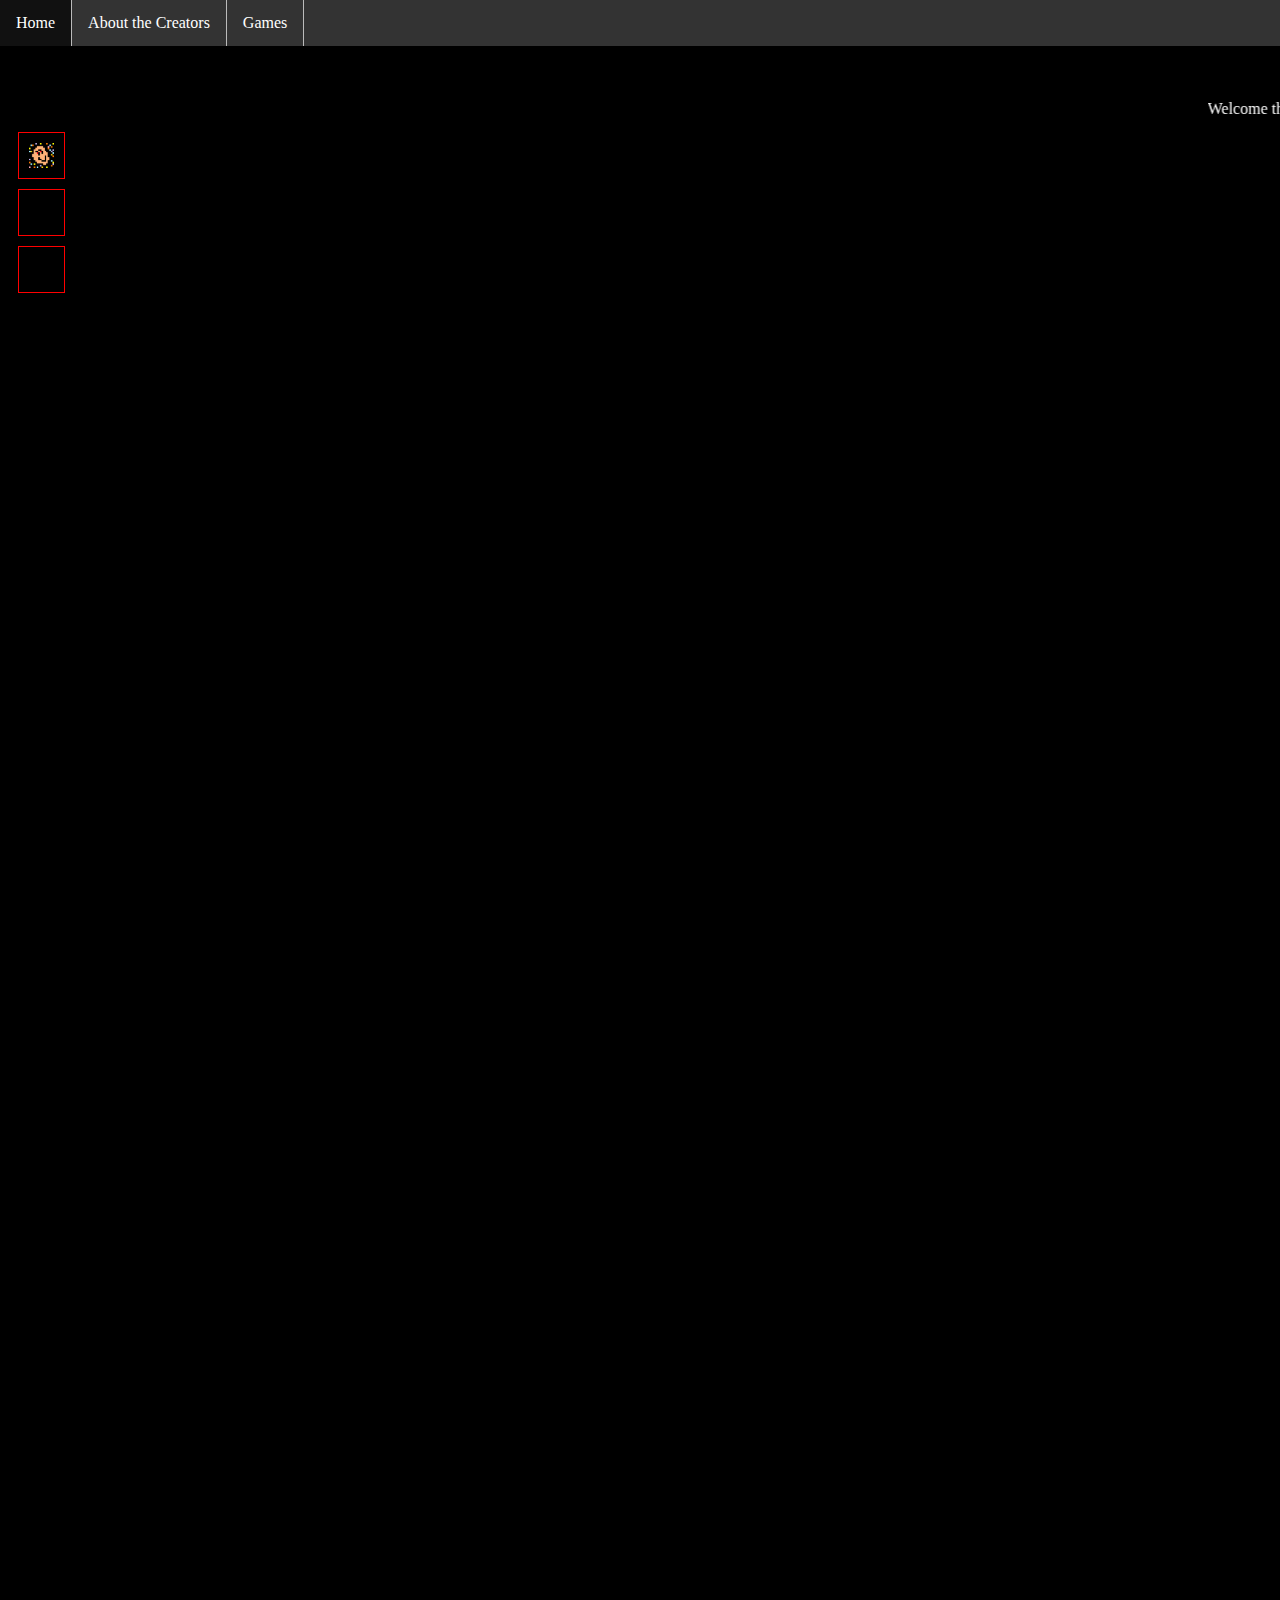
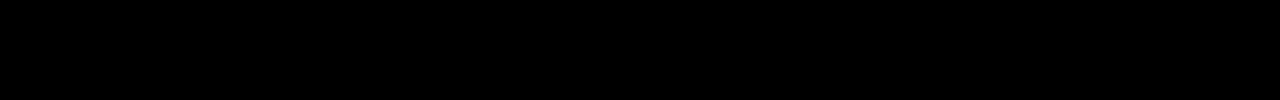
==== index.html @ 27ae3348 "modified:   index.html 	modified:   style.css" ====
<!DOCTYPE html>
<html>

<head>
  <meta charset="utf-8">
  <meta name="viewport" content="width=device-width">
  <title>maple</title>
  <link rel="icon" type="image/x-icon" href="/images/pOtAtO.png">
  <meta name="keywords" content="111111111111111111111111111111111111111111111111111111111111111111111111111111111111111111111111111111111111111111111111111111111111">
  <meta name="description" content="A big mess">
  <meta name="author" content="Li Kirby assosiations">
  <link href="style.css" rel="stylesheet" type="text/css" />
  <script src="script.js"></script>
</head>

 
  <ul>
  <li><a href="https://the-council.teammaplesyrup.repl.co/">Home</a></li>

    <li class="dropdown">
    <a href="javascript:void(0)" class="dropbtn">About the Creators</a>
    <div class= "dropdown-content">
<a href="https://Zspajarko.teammaplesyrup.repl.co">Spajarko</a>
<a href="https://timmy.teammaplesyrup.repl.co">Timothy</a>
<a href="#">Link 3</a>
    </div>
      
    <li class="dropdown">
    <a href="javascript:void(0)" class="dropbtn">Games</a>
    <div class= "dropdown-content">
      <a href="https://snake.teammaplesyrup.repl.co">snake</a>
      <a href="#">Link 2</a>
      <a href="#">Link 3</a>
      
    </div>
  </li>
</ul>





  
<body>
  <div id="maple1" onmousedown="mDown(this)" onmouseup="mUp(this)">
  <marquee id="maple2" scrollamount= 10>Welcome the Council, we decide who is allowed into li kirby &nbsp;&nbsp;&nbsp;&nbsp;&nbsp; you should have gone for the head &nbsp;&nbsp;&nbsp;&nbsp;&nbsp;</marquee>
   
</div>
</body>

<body>
<div id="drag1" ondrop="drop(event)" ondrop=fun()
 ondragover="allowDrop(event)">
  
  <img src="/images/pOtAtO.png" draggable="true"  ondragstart="drag(event)" id="dragImg1" width="25" height="25">
</div>

<div id="drag2" ondrop="drop(event)" 
ondrop="fun()"
  ondragover="allowDrop(event)"></div>

<div id="drag3" ondrop="drop(event)" ondrop="fun();" ondragover="allowDrop(event)">


</body>







  
  
</html>
---- style.css ----
html, body {
    height: 100%;
    width: 100%;
     background-color: #000000;
  }
  
  .dropdown-content {
    display: none;
    position: absolute;
    min-width: 160px;
    box-shadow: 0px 8px 16px 0px rgba(0,0,0,0.2);
    background-color: #333;
  }
  .dropdown:hover .dropdown-content {
    display: block;
  }
  .dropdown-content {
    display: none;
    position: fixed;
    min-width: 160px;
    z-index: 69420;
  }
  .dropdown-content a {
    padding: 12px 16px;
    text-decoration: none;
    display: block;
    text-align: left;
  }
  li.dropdown {
    display: inline-block;
  }
  ul {
    list-style-type: none;
    margin: 0;
    padding: 0;
    overflow: hidden;
    background-color: #333;
    position: fixed;
    top: 0;
    left:0;
    width: 100%;
    opacity: 0.0;
    z-index:69420;
    transition-duration:1s;
    transition-timing-function:cubic-bezier(0.075, 0.82, 0.165, 1);
  }
  li {
    float: left;
    border-right: 1px solid #bbb;
  }
  li a {
    display: block;
    color: white;
    text-align: center;
    padding: 14px 16px;
    text-decoration: none;
  }
  li a:hover {
    background-color: #111;
  }
  ul:hover {
    opacity: 1;
  }
  
  
  
  
  
  #maple1 {
   text-align: center;
    margin-top: 100px;
   
   
  }
  
  body{
    color: #ffffff;
    height:100em;
  }
  
  
  
  #drag1, #drag2, #drag3 {
    float: center;
    width: 25px;
    height: 25px;
    margin: 10px;
    padding: 10px;
    border: 1px solid red;
    
  }
  
  #clr1 {
    margin: 20px
  }
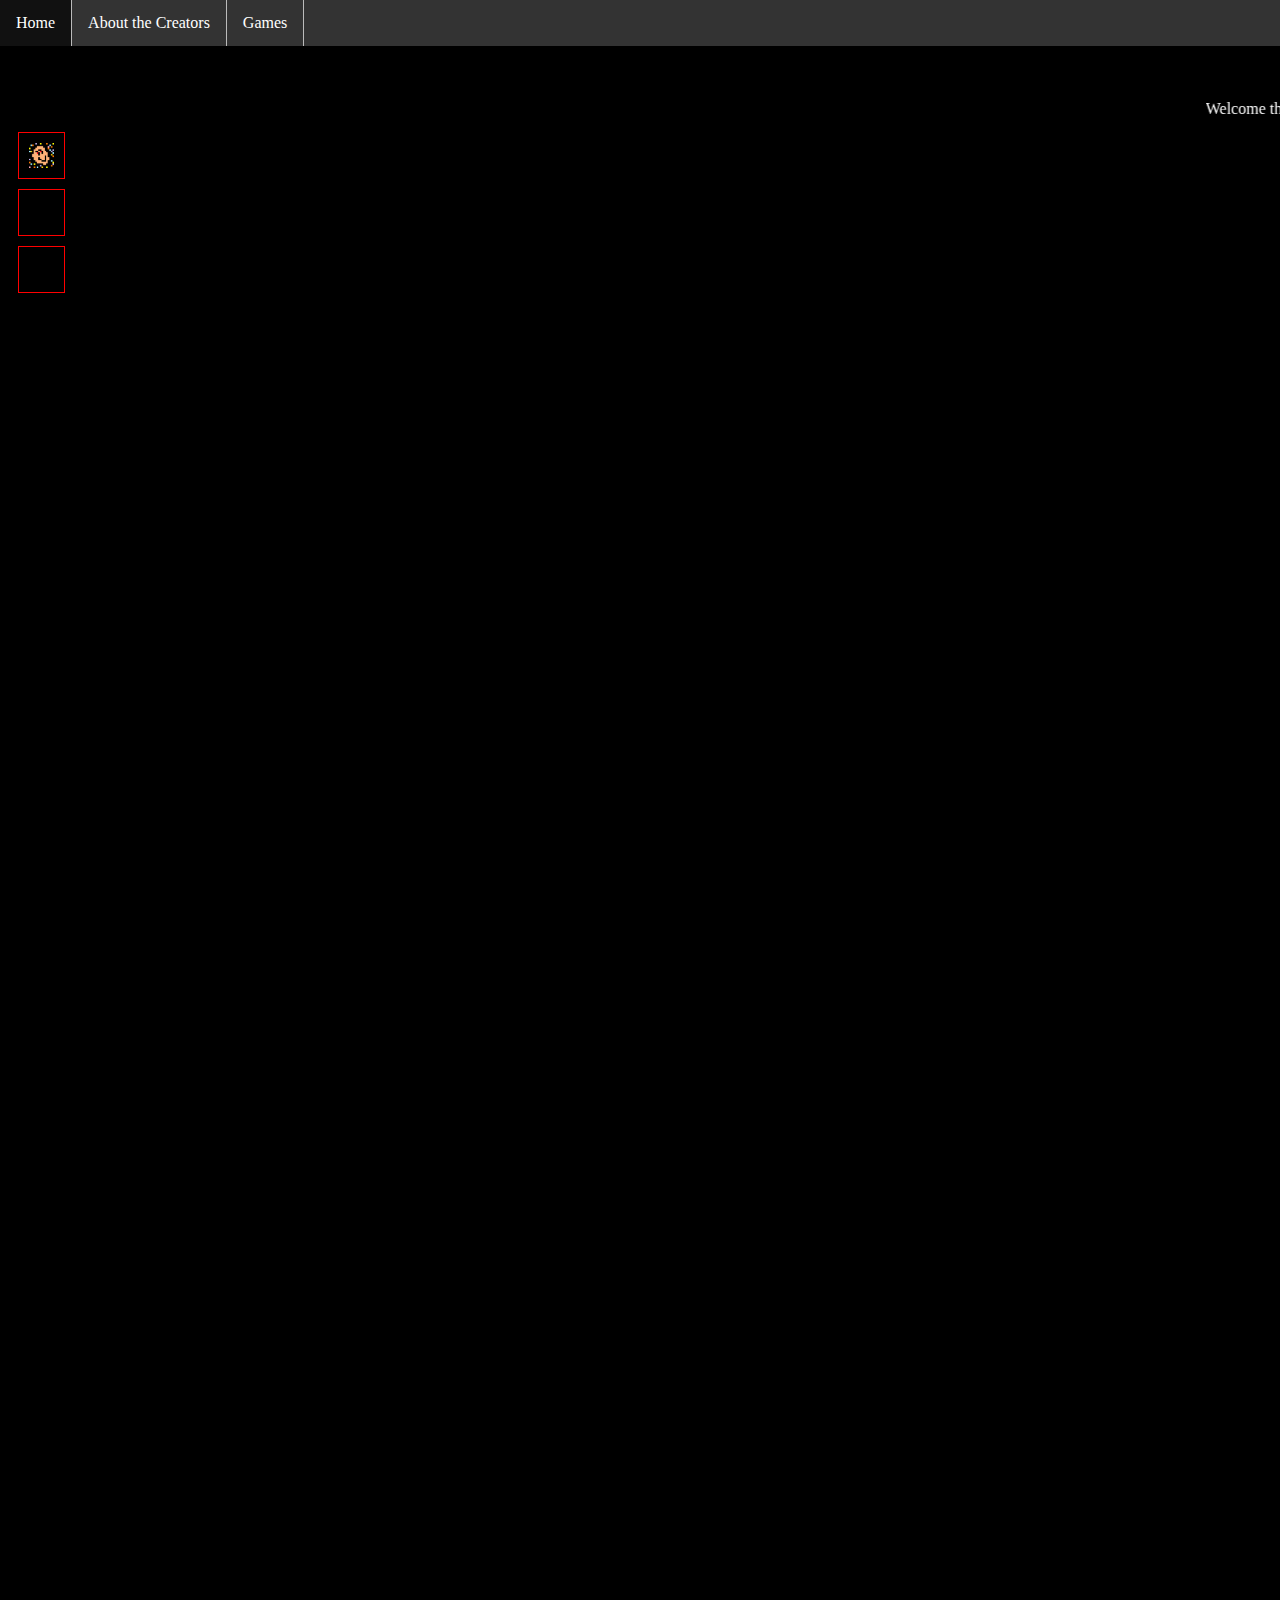
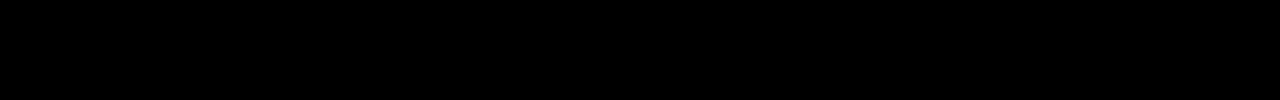
==== commit da6bc75c: "Update index.html" ====
--- a/index.html
+++ b/index.html
@@ -5,7 +5,7 @@
   <meta charset="utf-8">
   <meta name="viewport" content="width=device-width">
   <title>maple</title>
-  <link rel="icon" type="image/x-icon" href="/images/pOtAtO.png">
+  <link rel="icon" type="image/x-icon" href="images/pOtAtO.png">
   <meta name="keywords" content="111111111111111111111111111111111111111111111111111111111111111111111111111111111111111111111111111111111111111111111111111111111111">
   <meta name="description" content="A big mess">
   <meta name="author" content="Li Kirby assosiations">
@@ -22,15 +22,13 @@
     <div class= "dropdown-content">
 <a href="https://Zspajarko.teammaplesyrup.repl.co">Spajarko</a>
 <a href="https://timmy.teammaplesyrup.repl.co">Timothy</a>
-<a href="#">Link 3</a>
     </div>
       
     <li class="dropdown">
     <a href="javascript:void(0)" class="dropbtn">Games</a>
     <div class= "dropdown-content">
       <a href="https://snake.teammaplesyrup.repl.co">snake</a>
-      <a href="#">Link 2</a>
-      <a href="#">Link 3</a>
+      
       
     </div>
   </li>
@@ -43,7 +41,7 @@
   
 <body>
   <div id="maple1" onmousedown="mDown(this)" onmouseup="mUp(this)">
-  <marquee id="maple2" scrollamount= 10>Welcome the Council, we decide who is allowed into li kirby &nbsp;&nbsp;&nbsp;&nbsp;&nbsp; you should have gone for the head &nbsp;&nbsp;&nbsp;&nbsp;&nbsp;</marquee>
+  <marquee id="maple2" scrollamount= 10>Welcome the Council, we decide who is allowed into li kirby | you should have gone for the head </marquee>
    
 </div>
 </body>
@@ -52,7 +50,7 @@
 <div id="drag1" ondrop="drop(event)" ondrop=fun()
  ondragover="allowDrop(event)">
   
-  <img src="/images/pOtAtO.png" draggable="true"  ondragstart="drag(event)" id="dragImg1" width="25" height="25">
+  <img src="images/pOtAtO.png" draggable="true"  ondragstart="drag(event)" id="dragImg1" width="25" height="25">
 </div>
 
 <div id="drag2" ondrop="drop(event)" 
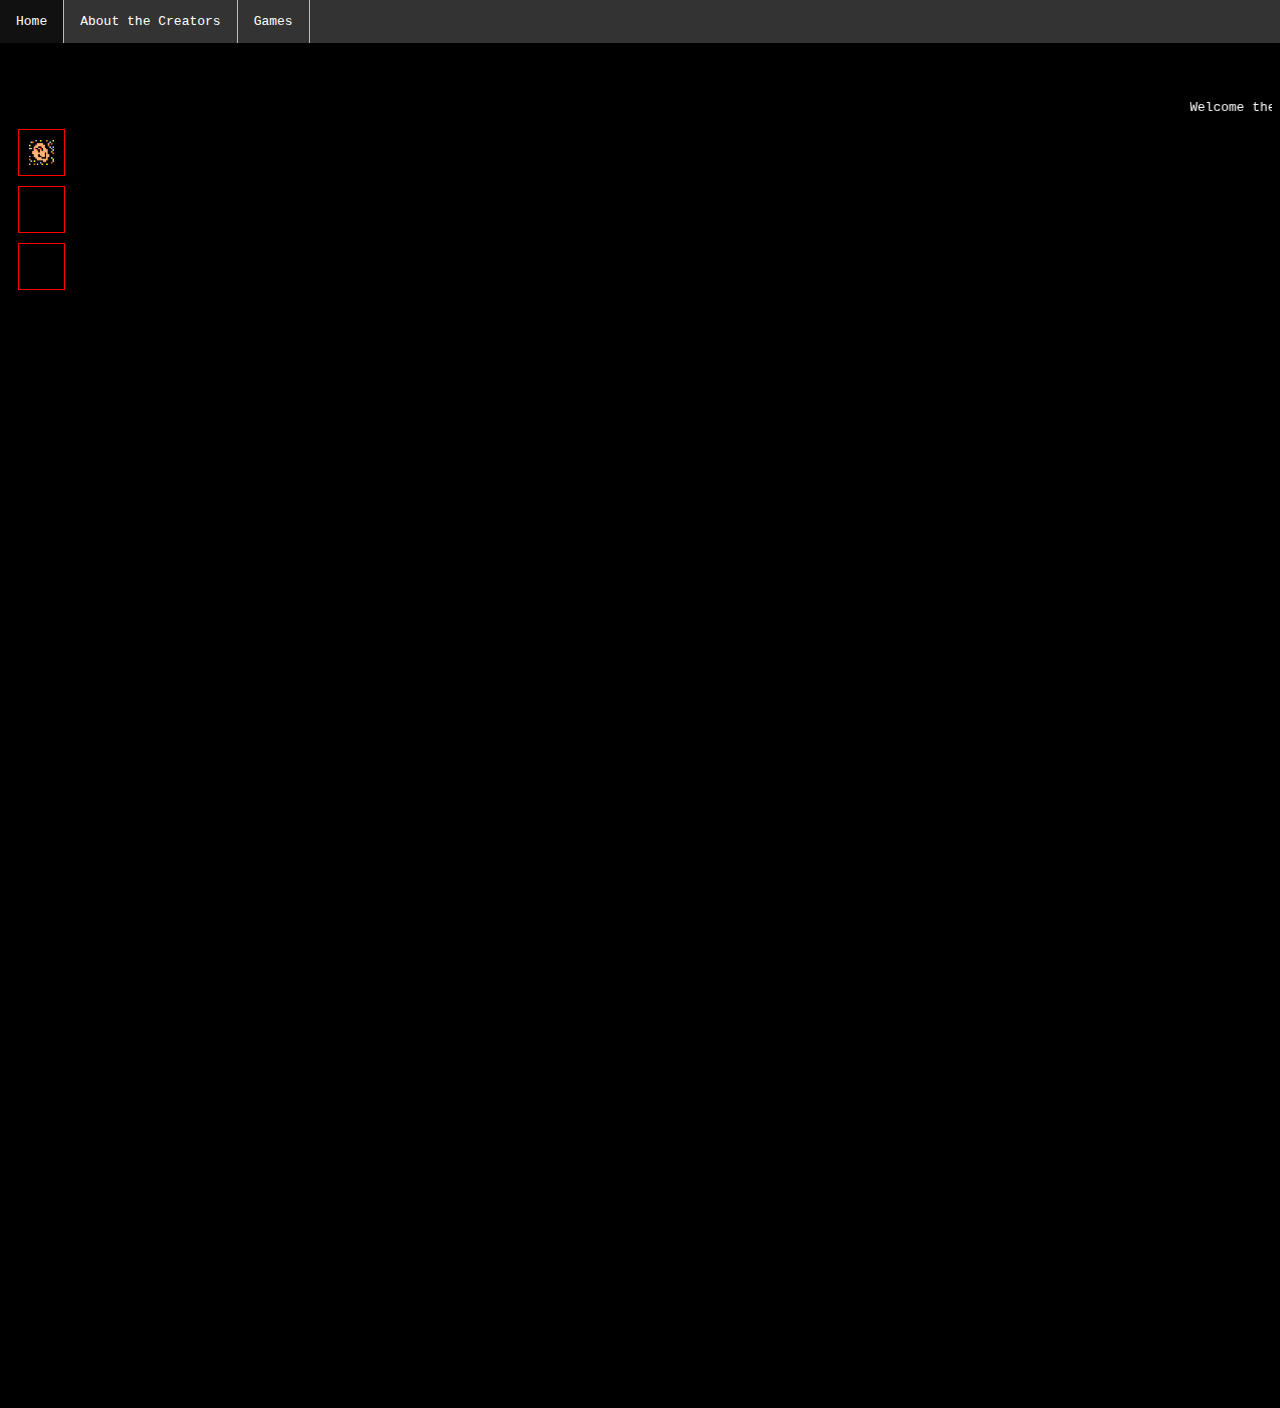
==== commit 9dfd44b3: "Merge branch 'main' of https://github.com/Sharkjr17/eeeee.game-idk into main" ====
--- a/index.html
+++ b/index.html
@@ -9,8 +9,8 @@
   <meta name="keywords" content="111111111111111111111111111111111111111111111111111111111111111111111111111111111111111111111111111111111111111111111111111111111111">
   <meta name="description" content="A big mess">
   <meta name="author" content="Li Kirby assosiations">
-  <link href="style.css" rel="stylesheet" type="text/css" />
-  <script src="script.js"></script>
+  <link href="Components/style.css" rel="stylesheet" type="text/css" />
+  <script src="Components/script.js"></script>
 </head>
 
  
--- a/Components/style.css
+++ b/Components/style.css
@@ -0,0 +1,97 @@
+html, body {
+     font-family:monospace;
+     background-color: #000000;
+  }
+
+body * {
+    font-family:monospace;
+}
+  
+  .dropdown-content {
+    opacity: 10%;
+    position: absolute;
+    min-width: 160px;
+    background-color: #333;
+  }
+  .dropdown:hover .dropdown-content {
+    opacity: 100%;
+  }
+  .dropdown-content {
+    display: none;
+    position: fixed;
+    min-width: 160px;
+    z-index: 69420;
+  }
+  .dropdown-content a {
+    padding: 12px 16px;
+    text-decoration: none;
+    display: block;
+    text-align: left;
+  }
+  li.dropdown {
+    display: inline-block;
+  }
+  ul {
+    list-style-type: none;
+    margin: 0;
+    padding: 0;
+    overflow: hidden;
+    background-color: #333;
+    position: fixed;
+    top: 0;
+    left:0;
+    width: 100%;
+    opacity: 0.0;
+    z-index:69420;
+    transition-duration:1s;
+    transition-timing-function:cubic-bezier(0.075, 0.82, 0.165, 1);
+  }
+  li {
+    float: left;
+    border-right: 1px solid #bbb;
+  }
+  li a {
+    display: block;
+    color: white;
+    text-align: center;
+    padding: 14px 16px;
+    text-decoration: none;
+  }
+  li a:hover {
+    background-color: #111;
+  }
+  ul:hover {
+    opacity: 1;
+  }
+  
+  
+  
+  
+  
+  #maple1 {
+   text-align: center;
+    margin-top: 100px;
+   
+   
+  }
+  
+  body{
+    color: #ffffff;
+    height:100em;
+  }
+  
+  
+  
+  #drag1, #drag2, #drag3 {
+    float: center;
+    width: 25px;
+    height: 25px;
+    margin: 10px;
+    padding: 10px;
+    border: 1px solid red;
+    
+  }
+  
+  #clr1 {
+    margin: 20px
+  }
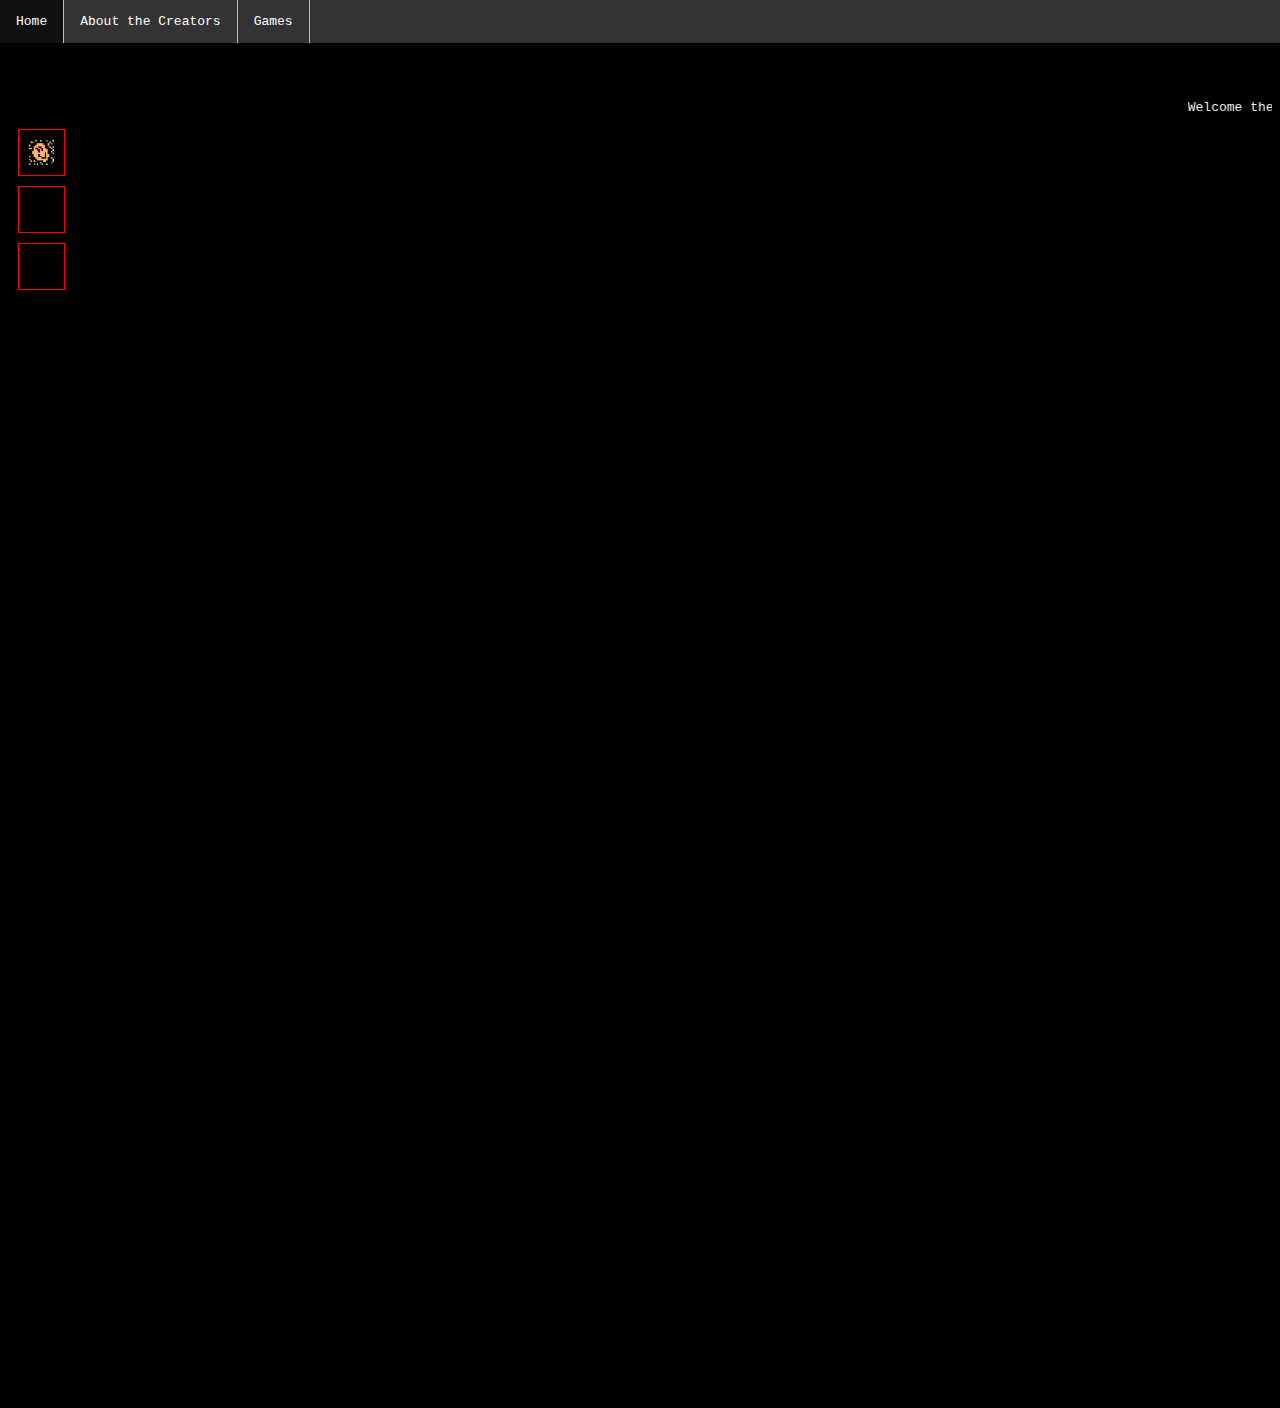
==== commit 5473ff05: "modified:   index.html" ====
--- a/index.html
+++ b/index.html
@@ -70,4 +70,9 @@
 
   
   
+
+
+
+
+
 </html>
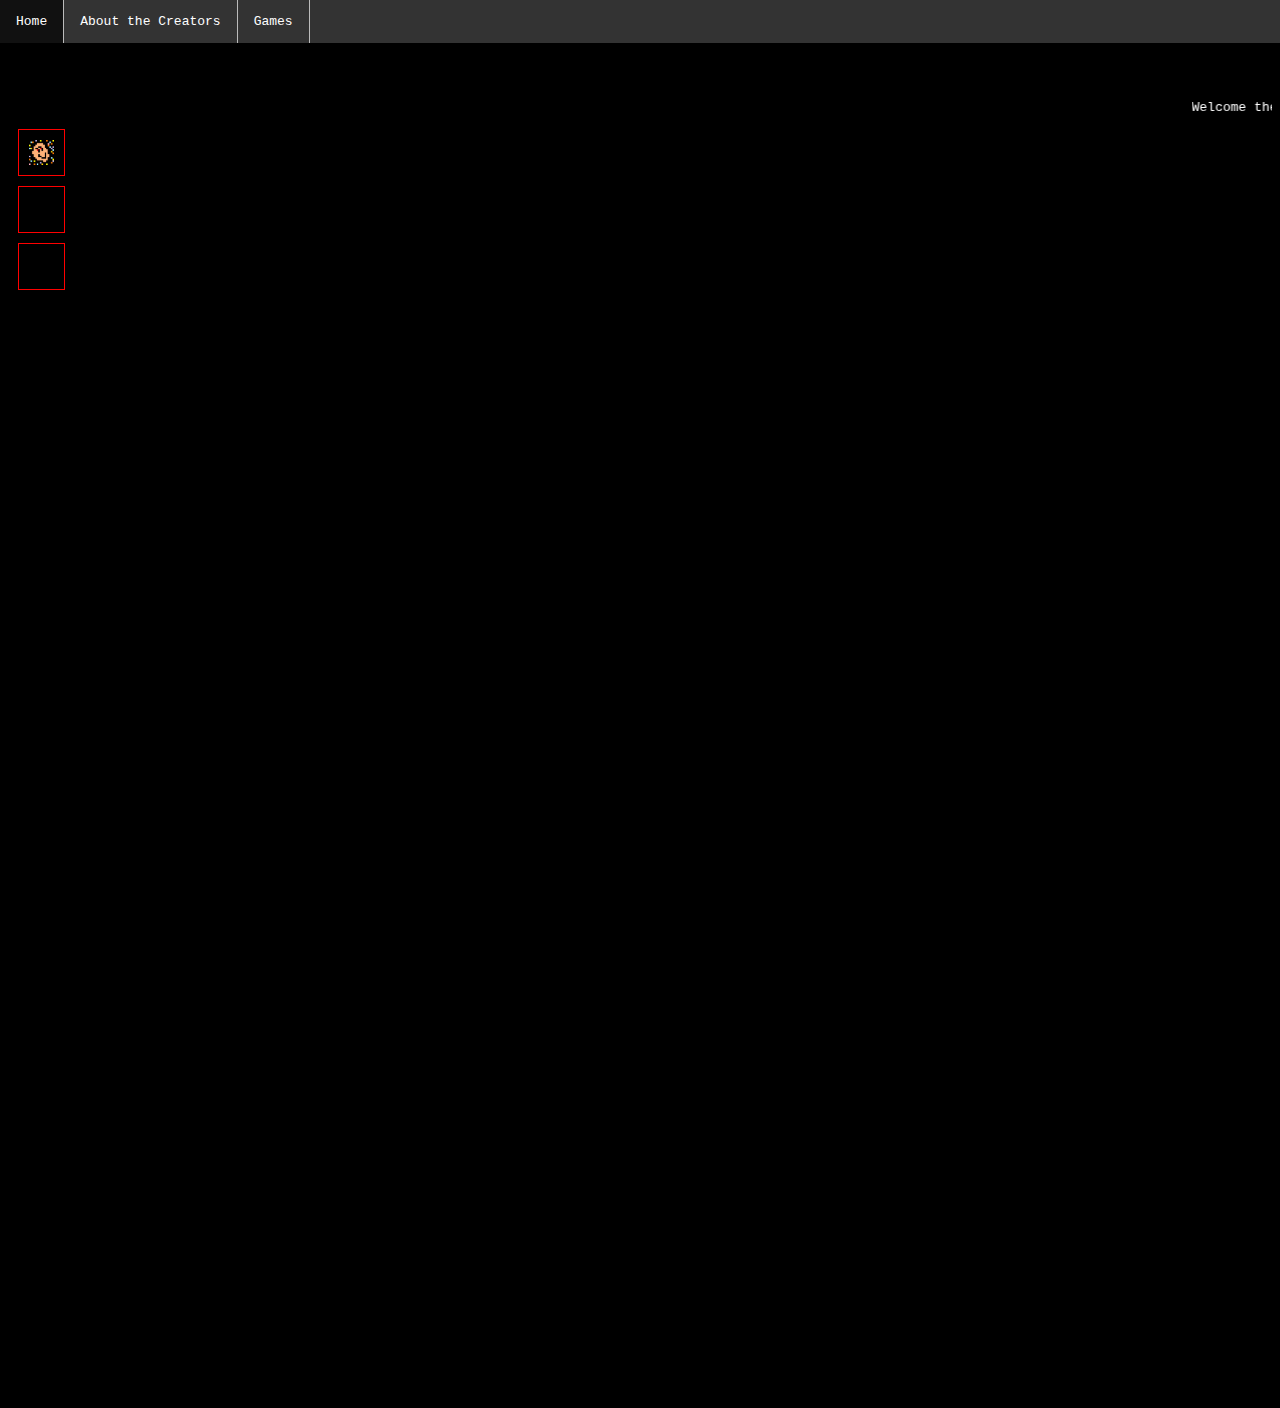
==== commit 037f2352: "Co-authored-by: timothy520 <timothy520@users.noreply.github.com>" ====
--- a/index.html
+++ b/index.html
@@ -27,7 +27,7 @@
     <li class="dropdown">
     <a href="javascript:void(0)" class="dropbtn">Games</a>
     <div class= "dropdown-content">
-      <a href="https://snake.teammaplesyrup.repl.co">snake</a>
+      <a href="https://sharkjr17.github.io/eeeee.group-idk/">snake</a>
       
       
     </div>
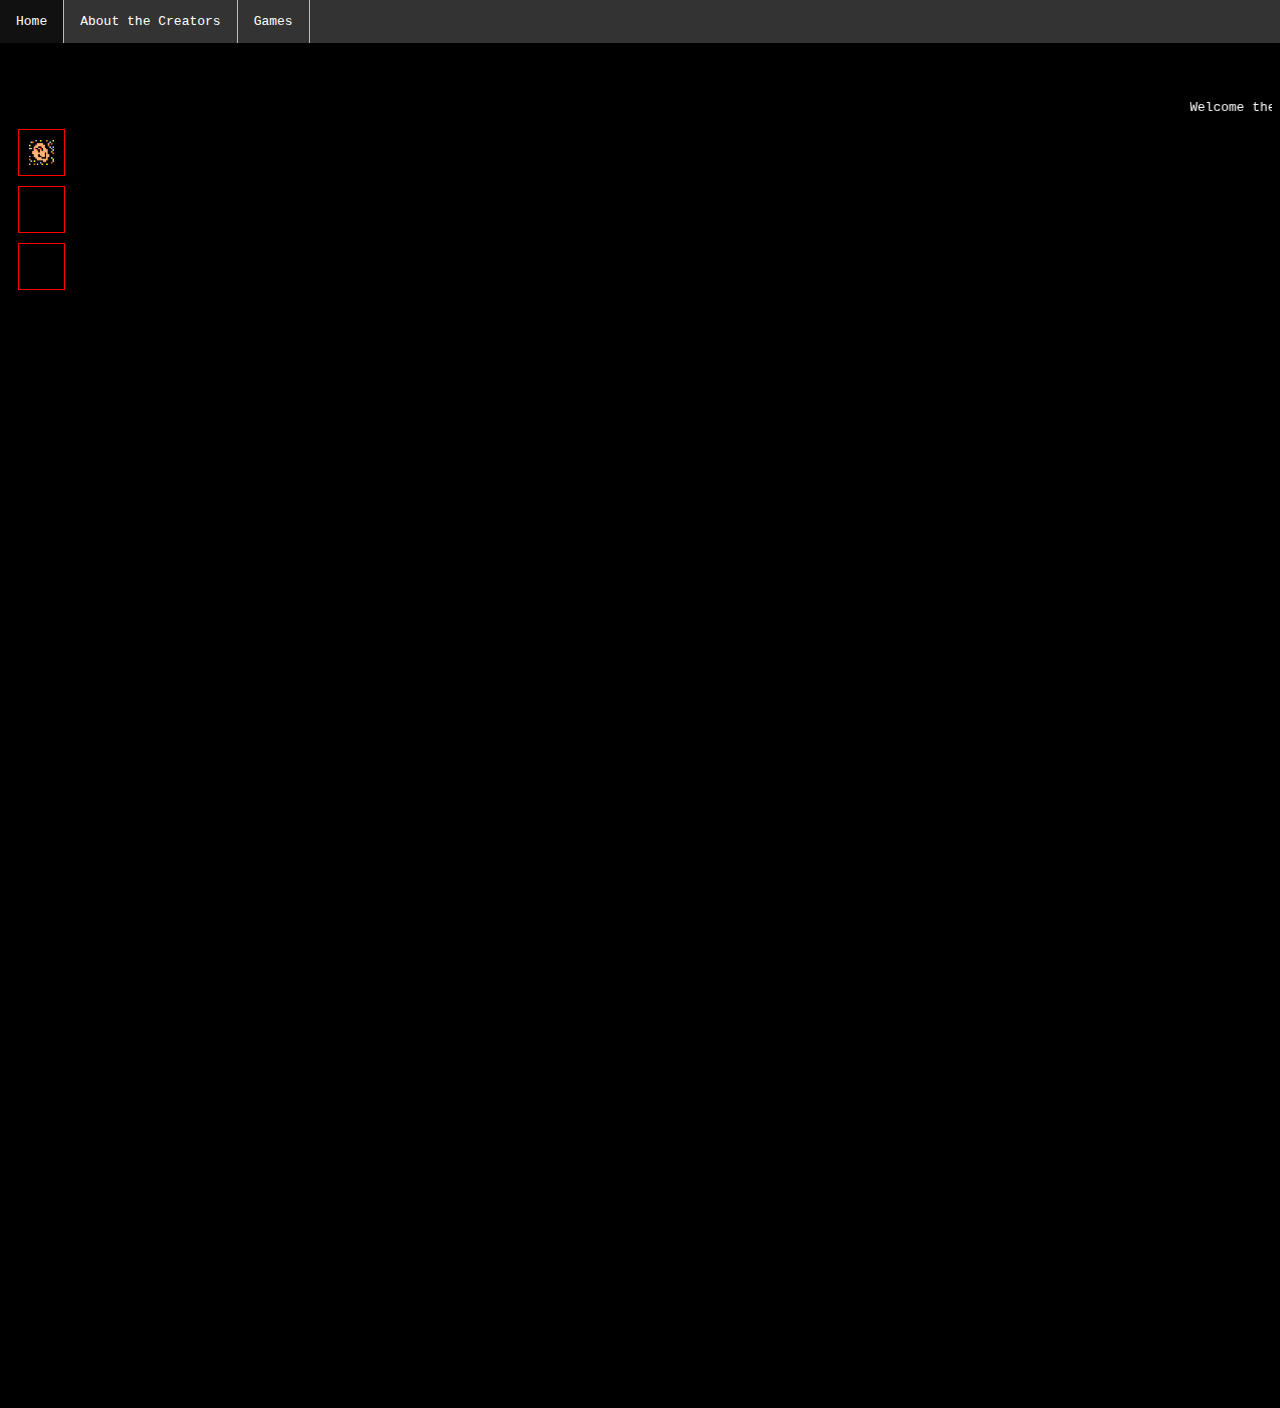
==== commit c7a81caa: "modified:   Components/shark/shark.html 	modified:   Components/timothy/timothy.html     modified:  " ====
--- a/index.html
+++ b/index.html
@@ -20,14 +20,14 @@
     <li class="dropdown">
     <a href="javascript:void(0)" class="dropbtn">About the Creators</a>
     <div class= "dropdown-content">
-<a href="https://Zspajarko.teammaplesyrup.repl.co">Spajarko</a>
-<a href="https://timmy.teammaplesyrup.repl.co">Timothy</a>
+<a href="Components/shark/shark.html">Shark</a>
+<a href="Components/timothy/timothy.html">Timothy</a>
     </div>
       
     <li class="dropdown">
     <a href="javascript:void(0)" class="dropbtn">Games</a>
     <div class= "dropdown-content">
-      <a href="https://sharkjr17.github.io/eeeee.group-idk/">snake</a>
+      <a href="#">snake</a>
       
       
     </div>
--- a/Components/style.css
+++ b/Components/style.css
@@ -7,63 +7,63 @@
     font-family:monospace;
 }
   
-  .dropdown-content {
-    opacity: 10%;
-    position: absolute;
-    min-width: 160px;
-    background-color: #333;
-  }
-  .dropdown:hover .dropdown-content {
-    opacity: 100%;
-  }
-  .dropdown-content {
-    display: none;
-    position: fixed;
-    min-width: 160px;
-    z-index: 69420;
-  }
-  .dropdown-content a {
-    padding: 12px 16px;
-    text-decoration: none;
-    display: block;
-    text-align: left;
-  }
-  li.dropdown {
-    display: inline-block;
-  }
-  ul {
-    list-style-type: none;
-    margin: 0;
-    padding: 0;
-    overflow: hidden;
-    background-color: #333;
-    position: fixed;
-    top: 0;
-    left:0;
-    width: 100%;
-    opacity: 0.0;
-    z-index:69420;
-    transition-duration:1s;
-    transition-timing-function:cubic-bezier(0.075, 0.82, 0.165, 1);
-  }
-  li {
-    float: left;
-    border-right: 1px solid #bbb;
-  }
-  li a {
-    display: block;
-    color: white;
-    text-align: center;
-    padding: 14px 16px;
-    text-decoration: none;
-  }
-  li a:hover {
-    background-color: #111;
-  }
-  ul:hover {
-    opacity: 1;
-  }
-  
+.dropdown-content {
+  display: none;
+  position: absolute;
+  min-width: 160px;
+  box-shadow: 0px 8px 16px 0px rgba(0,0,0,0.2);
+  background-color: #333;
+}
+.dropdown:hover .dropdown-content {
+  display: block;
+}
+.dropdown-content {
+  display: none;
+  position: fixed;
+  min-width: 160px;
+  z-index: 69420;
+}
+.dropdown-content a {
+  padding: 12px 16px;
+  text-decoration: none;
+  display: block;
+  text-align: left;
+}
+li.dropdown {
+  display: inline-block;
+}
+ul {
+  list-style-type: none;
+  margin: 0;
+  padding: 0;
+  overflow: hidden;
+  background-color: #333;
+  position: fixed;
+  top: 0;
+  left:0;
+  width: 100%;
+  opacity: 0.0;
+  z-index:69420;
+  transition-duration:1s;
+  transition-timing-function:cubic-bezier(0.075, 0.82, 0.165, 1);
+}
+li {
+  float: left;
+  border-right: 1px solid #bbb;
+}
+li a {
+  display: block;
+  color: white;
+  text-align: center;
+  padding: 14px 16px;
+  text-decoration: none;
+}
+li a:hover {
+  background-color: #111;
+}
+ul:hover {
+  opacity: 1;
+}
   
   
   
